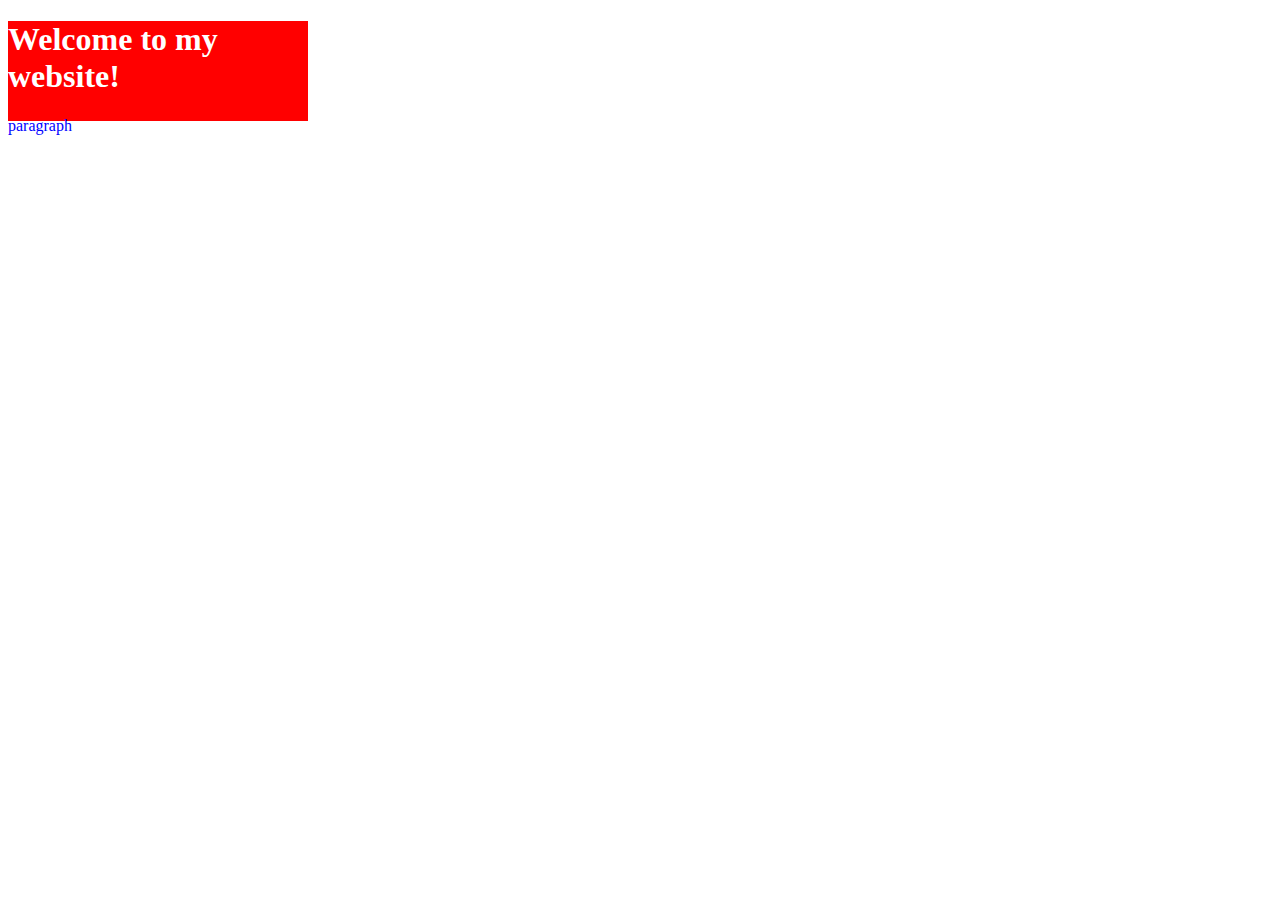
==== index.html @ 6b71ac0f "commited" ====
<!DOCTYPE html>
<html lang="en">

<head>
    <meta charset="UTF-8">
    <meta name="viewport" content="width=device-width, initial-scale=1.0">
    <title>Document</title>
    <style>
        h1 {
            color: blue;
        }

        p {
            color: green;
        }

        .divi {
            background-color: red;
           width: 300px;
            height: 100px;
        }
    </style>
</head>

<body>
    <div class="divi">
        <h1 style="color: white;">Welcome to my website!</h1>
        <p style="color: blue;">paragraph</p>
    </div>
</body>

</html>
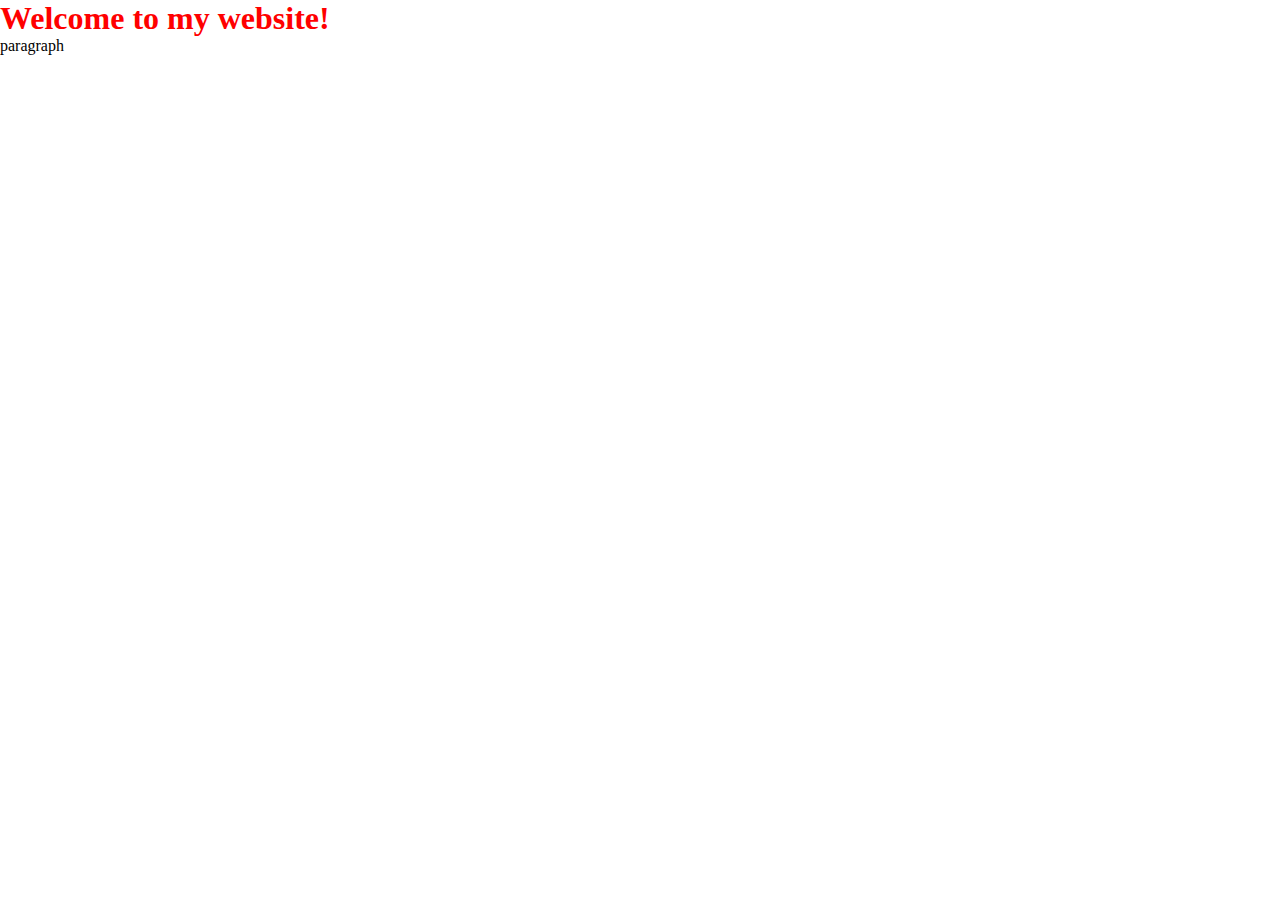
==== commit 3c946a5e: "added" ====
--- a/index.html
+++ b/index.html
@@ -5,27 +5,13 @@
     <meta charset="UTF-8">
     <meta name="viewport" content="width=device-width, initial-scale=1.0">
     <title>Document</title>
-    <style>
-        h1 {
-            color: blue;
-        }
-
-        p {
-            color: green;
-        }
-
-        .divi {
-            background-color: red;
-           width: 300px;
-            height: 100px;
-        }
-    </style>
+   <link rel="stylesheet" href="index.css">
 </head>
 
 <body>
     <div class="divi">
-        <h1 style="color: white;">Welcome to my website!</h1>
-        <p style="color: blue;">paragraph</p>
+        <h1>Welcome to my website!</h1>
+        <p>paragraph</p>
     </div>
 </body>
 
--- a/index.css
+++ b/index.css
@@ -0,0 +1,9 @@
+*{
+    padding: 0%;
+    margin: 0%;
+    box-sizing: border-box;
+   
+}
+h1{
+    color: red;
+}
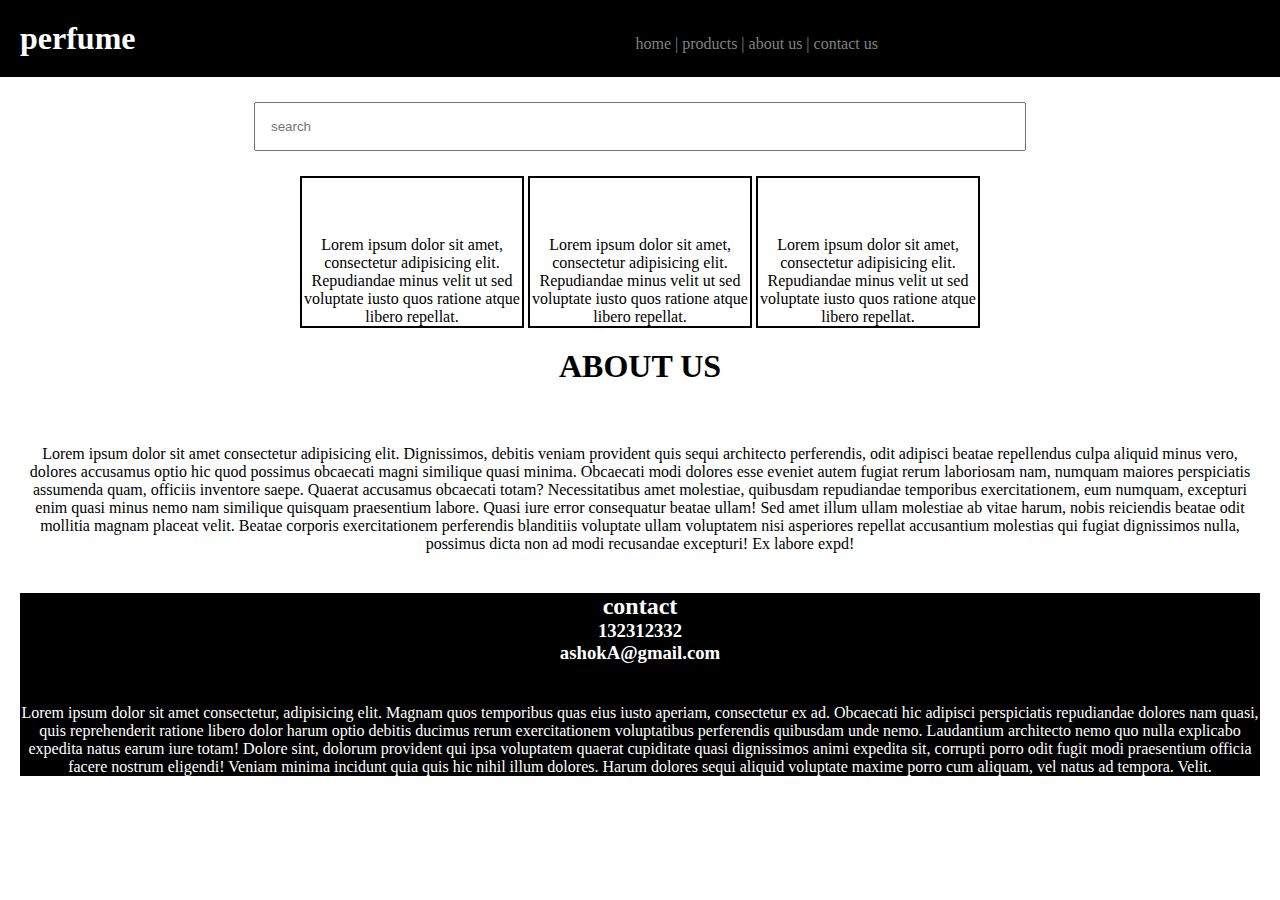
==== commit 2bbfd35a: "added at night" ====
--- a/index.html
+++ b/index.html
@@ -4,15 +4,70 @@
 <head>
     <meta charset="UTF-8">
     <meta name="viewport" content="width=device-width, initial-scale=1.0">
-    <title>Document</title>
-   <link rel="stylesheet" href="index.css">
+    <title>Perfume</title>
+    <link rel="stylesheet" href="index.css">
 </head>
+<div class="header">
+    <nav>
+        <h1>perfume</h1>
+        <ul>
+            <li>home |</li>
+            <li>products |</li>
+            <li>about us |</li>
+            <li>contact us</li>
+        </ul>
+    </nav>
+</div>
+<div class="searchbar">
+    <input type="text " placeholder="search">
+</div>
+<div class="products">
+    <div class="box">
+        <img src="https://source.unsplash.com/220x220/?perfume?1" alt="">
+        <p>Lorem ipsum dolor sit amet, consectetur adipisicing elit. Repudiandae minus velit ut sed voluptate iusto quos
+            ratione atque libero repellat.</p>
+    </div>
+    <div class="box">
+        <img src="https://source.unsplash.com/220x220/?perfume?1" alt="">
+        <p>Lorem ipsum dolor sit amet, consectetur adipisicing elit. Repudiandae minus velit ut sed voluptate iusto quos
+            ratione atque libero repellat.</p>
+    </div>
+    <div class="box">
+        <img src="https://source.unsplash.com/220x220/?perfume?1" alt="">
+        <p>Lorem ipsum dolor sit amet, consectetur adipisicing elit. Repudiandae minus velit ut sed voluptate iusto quos
+            ratione atque libero repellat.</p>
+    </div>
+</div>
+<div class="aboutus" style="text-align: center;">
+    <h1 style="display: inline;">ABOUT US</h1>
+    <p style="padding: 20px;">Lorem ipsum dolor sit amet consectetur adipisicing elit. Dignissimos, debitis veniam
+        provident quis sequi
+        architecto perferendis, odit adipisci beatae repellendus culpa aliquid minus vero, dolores accusamus optio hic
+        quod possimus obcaecati magni similique quasi minima. Obcaecati modi dolores esse eveniet autem fugiat rerum
+        laboriosam nam, numquam maiores perspiciatis assumenda quam, officiis inventore saepe. Quaerat accusamus
+        obcaecati totam? Necessitatibus amet molestiae, quibusdam repudiandae temporibus exercitationem, eum numquam,
+        excepturi enim quasi minus nemo nam similique quisquam praesentium labore. Quasi iure error consequatur beatae
+        ullam! Sed amet illum ullam molestiae ab vitae harum, nobis reiciendis beatae odit mollitia magnam placeat
+        velit. Beatae corporis exercitationem perferendis blanditiis voluptate ullam voluptatem nisi asperiores repellat
+        accusantium molestias qui fugiat dignissimos nulla, possimus dicta non ad modi recusandae excepturi! Ex labore
+        expd!</p>
+</div>
+<div class="contact" style="text-align: center;">
+    <h2>contact</h2>
+    <h3>132312332</h3>
+    <h3>ashokA@gmail.com</h3>
+
+    <p>Lorem ipsum dolor sit amet consectetur, adipisicing elit. Magnam quos temporibus quas eius iusto aperiam,
+        consectetur ex ad. Obcaecati hic adipisci perspiciatis repudiandae dolores nam quasi, quis reprehenderit ratione
+        libero dolor harum optio debitis ducimus rerum exercitationem voluptatibus perferendis quibusdam unde nemo.
+        Laudantium architecto nemo quo nulla explicabo expedita natus earum iure totam! Dolore sint, dolorum provident
+        qui ipsa voluptatem quaerat cupiditate quasi dignissimos animi expedita sit, corrupti porro odit fugit modi
+        praesentium officia facere nostrum eligendi! Veniam minima incidunt quia quis hic nihil illum dolores. Harum
+        dolores sequi aliquid voluptate maxime porro cum aliquam, vel natus ad tempora. Velit.</p>
+</div>
 
 <body>
-    <div class="divi">
-        <h1>Welcome to my website!</h1>
-        <p>paragraph</p>
-    </div>
+
 </body>
 
 </html>--- a/index.css
+++ b/index.css
@@ -1,9 +1,59 @@
-*{
-    padding: 0%;
+* {
     margin: 0%;
-    box-sizing: border-box;
-   
+    padding: 0;
 }
-h1{
-    color: red;
+
+nav {
+    color: white;
+    background-color: black;
+    padding: 20px;
 }
+
+li,
+h1,
+ul {
+    display: inline;
+}
+
+ul{
+    color: grey;
+    margin-left: 40%;
+}
+
+ul :hover{
+    color: white;
+    cursor: pointer;
+}
+input{
+    width: 60%;
+    padding: 15px;
+    
+}
+.searchbar{
+    padding: 25px;
+    text-align: center;
+}
+.box{
+    display: inline-block;
+    width: 220px;
+    border: 2px solid black;
+}
+.products{
+    text-align: center;
+}
+.box :hover{
+    background-color: black;
+    color: white;
+}
+
+.aboutus{
+    margin-top: 20px;
+}
+.contact{
+    background-color: black;
+    color: white;
+    margin: 20px;
+}
+p{
+    margin-top: 40px;
+}